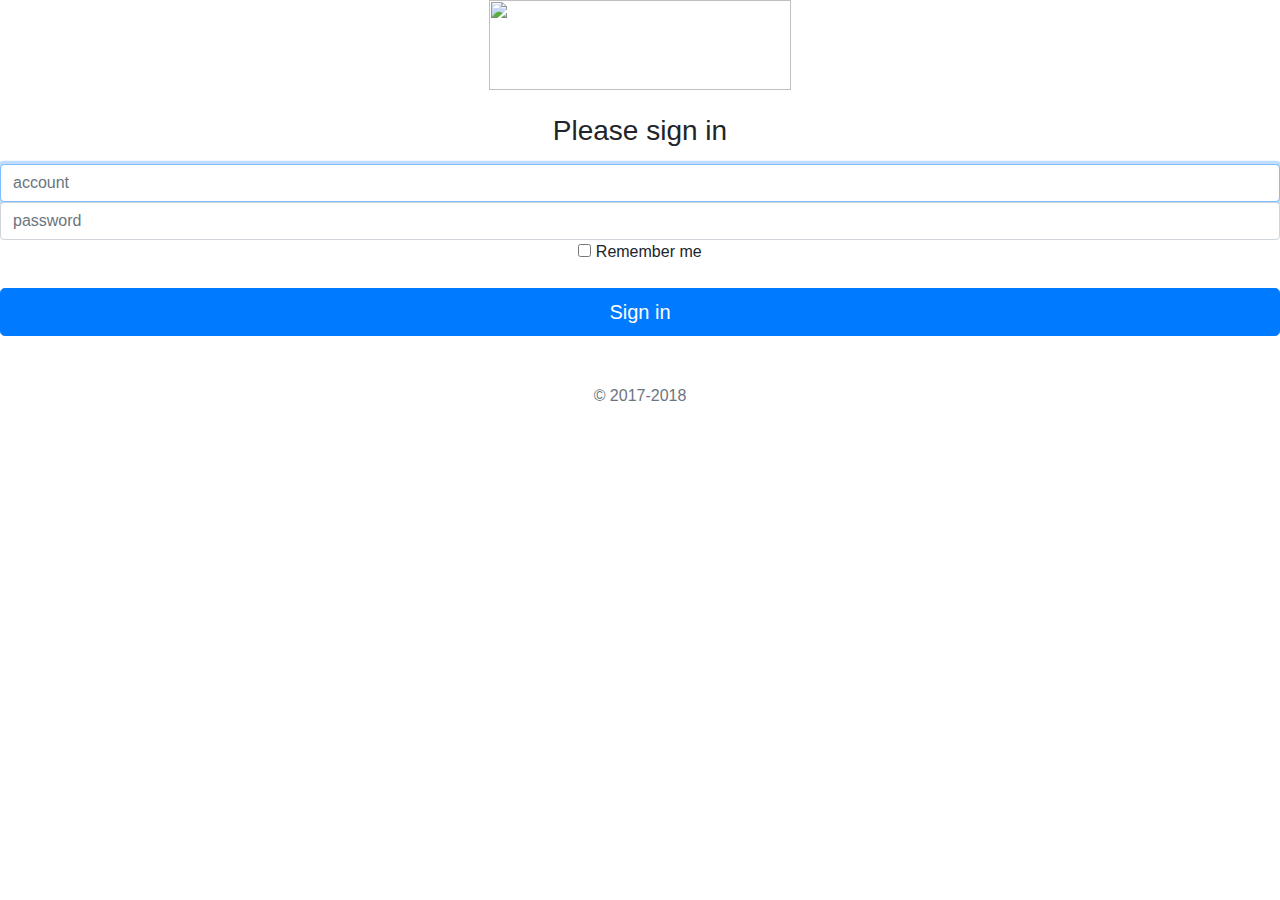
==== src/main/resources/templates/index.html @ d392c2a6 "基本表單完成，做新增" ====
<!DOCTYPE html>
<!-- saved from url=(0051)https://getbootstrap.com/docs/4.1/examples/sign-in/ -->
<html lang="en" xmlns:th="http://www.thymeleaf.org">
<head>
    <meta http-equiv="Content-Type" content="text/html; charset=UTF-8">
    <meta name="viewport" content="width=device-width, initial-scale=1, shrink-to-fit=no">
    <meta name="description" content="">
    <meta name="author" content="">


    <title>Signin</title>

    <!-- Bootstrap core CSS -->


    <!-- Custom styles for this template -->
    <link href="/css/signin.css" th:href="@{/css/signin.css}" rel="stylesheet">
    <link rel="stylesheet" href="../static/css/bootstrap.min.css">
</head>

<body class="text-center">
<form class="form-signin" action="websiteMgt.html" th:action="@{/api/login}" method="post">
    <img class="mb-4 mx-auto" src="/img/oppoLogo.jpg" th:src="@{/img/oppoLogo.jpg}" alt="" width="302" height="90">
    <h1 class="h3 mb-3 font-weight-normal">Please sign in</h1>
    <p style="color: red" th:text="${msg}" th:if="${not #strings.isEmpty(msg)}"></p>
    <label for="inputAccount" class="sr-only">account</label>
    <input type="text" name="account" id="inputAccount" class="form-control" placeholder="account" required=""
           autofocus="">
    <label for="inputPassword" class="sr-only">password</label>
    <input type="password" name="password" id="inputPassword" class="form-control" placeholder="password" required="">
    <div class="checkbox mb-3">
        <label>
            <input type="checkbox" value="remember-me"> Remember me
        </label>
    </div>
    <button class="btn btn-lg btn-primary btn-block" type="submit">Sign in</button>
    <p class="mt-5 mb-3 text-muted">© 2017-2018</p>
</form>


</body>
</html>
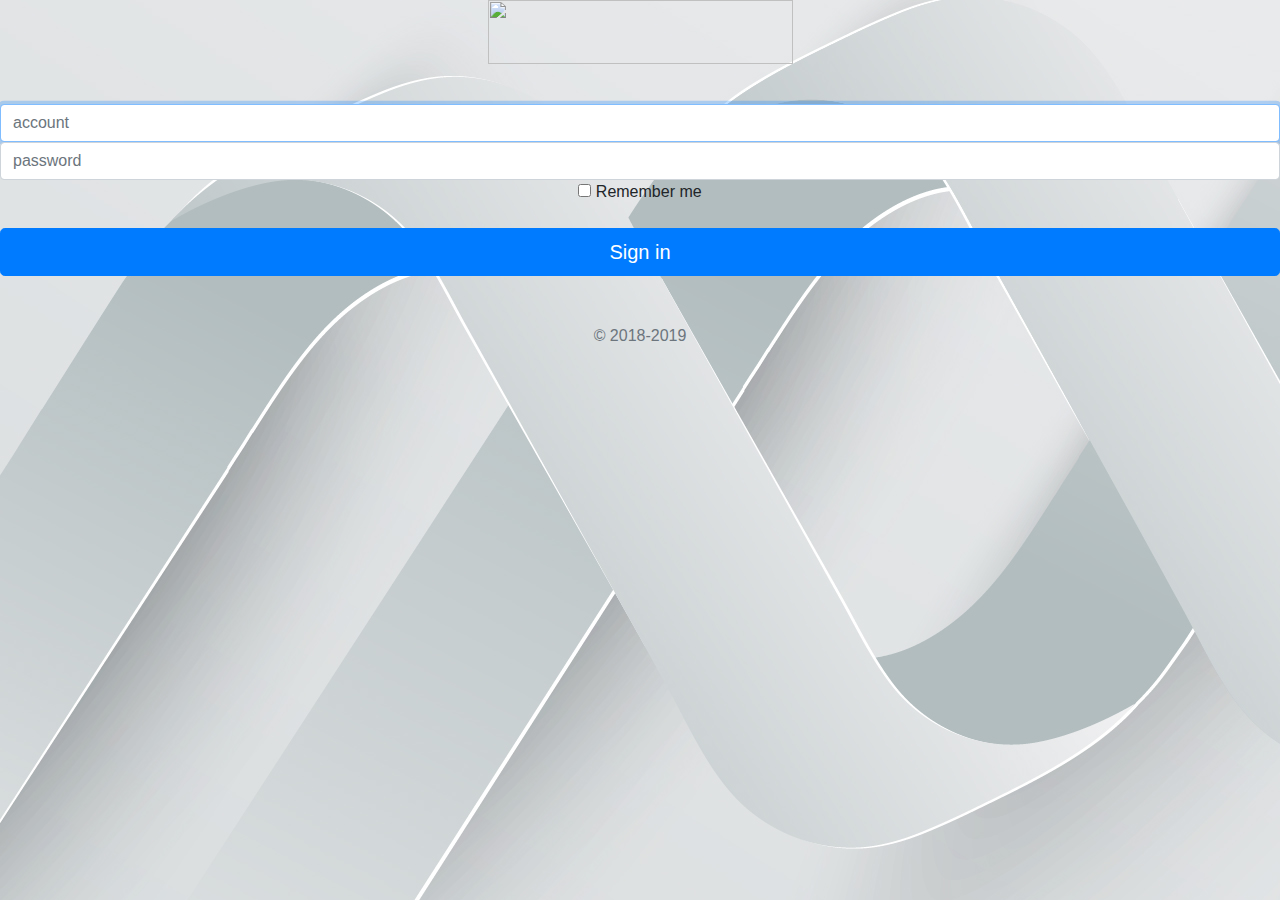
==== commit 05b62258: "加新增時間跟人員(未完)，改圖 (增加gradle 可buildJAR)" ====
--- a/src/main/resources/templates/index.html
+++ b/src/main/resources/templates/index.html
@@ -6,7 +6,6 @@
     <meta name="viewport" content="width=device-width, initial-scale=1, shrink-to-fit=no">
     <meta name="description" content="">
     <meta name="author" content="">
-
 
     <title>Signin</title>
 
@@ -18,10 +17,10 @@
     <link rel="stylesheet" href="../static/css/bootstrap.min.css">
 </head>
 
-<body class="text-center">
+<body class="text-center" background="../static/img/back.jpg">
 <form class="form-signin" action="websiteMgt.html" th:action="@{/api/login}" method="post">
-    <img class="mb-4 mx-auto" src="/img/oppoLogo.jpg" th:src="@{/img/oppoLogo.jpg}" alt="" width="302" height="90">
-    <h1 class="h3 mb-3 font-weight-normal">Please sign in</h1>
+    <img class="mb-4 mx-auto" src="/img/LOGOLong.jpg" th:src="@{/img/LOGOLong.jpg}" alt="" width="305" height="64">
+    <!--<h1 class="h3 mb-3 font-weight-normal">Please sign in</h1>-->
     <p style="color: red" th:text="${msg}" th:if="${not #strings.isEmpty(msg)}"></p>
     <label for="inputAccount" class="sr-only">account</label>
     <input type="text" name="account" id="inputAccount" class="form-control" placeholder="account" required=""
@@ -34,7 +33,7 @@
         </label>
     </div>
     <button class="btn btn-lg btn-primary btn-block" type="submit">Sign in</button>
-    <p class="mt-5 mb-3 text-muted">© 2017-2018</p>
+    <p class="mt-5 mb-3 text-muted">© 2018-2019</p>
 </form>
 
 
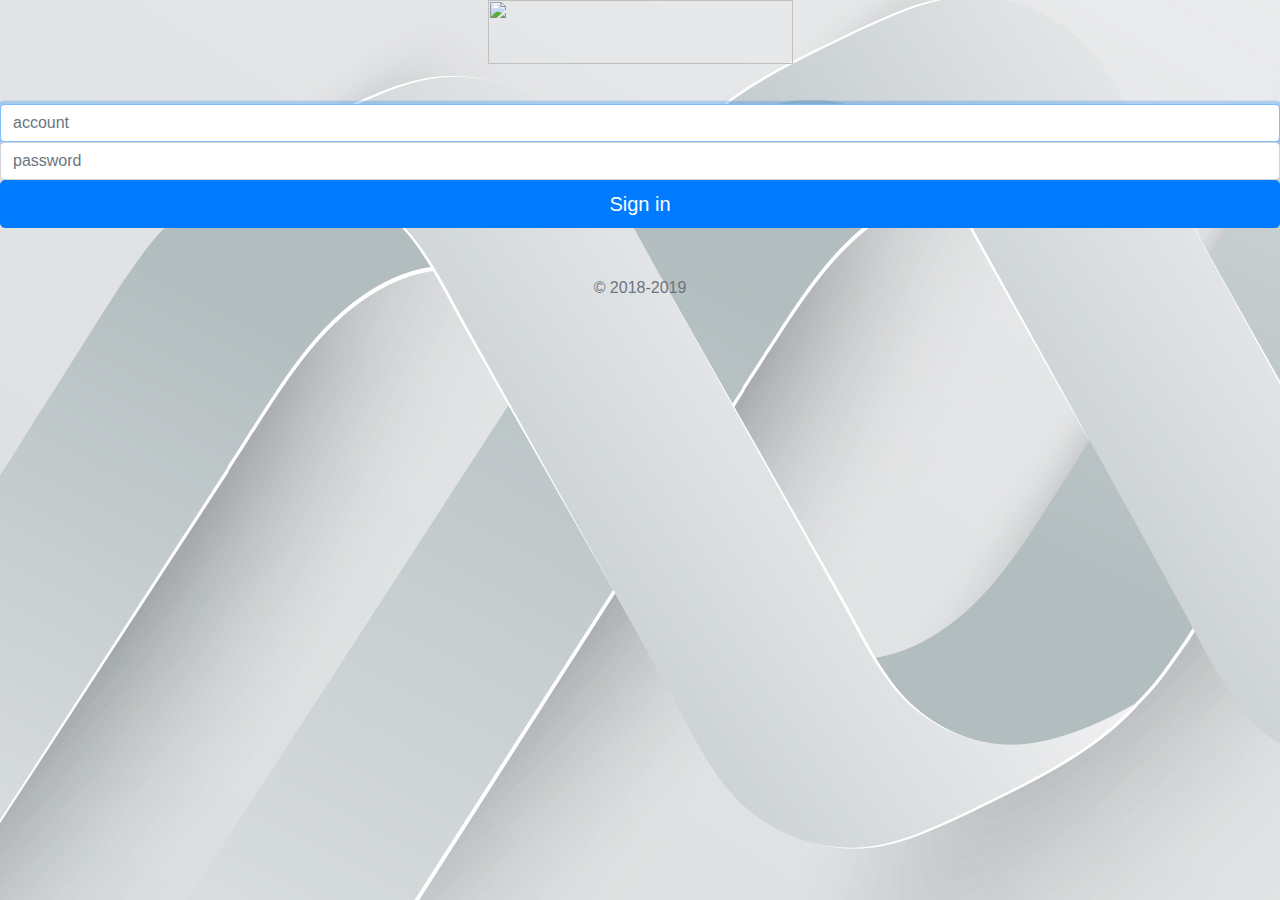
==== commit 90147f33: "Security" ====
--- a/src/main/resources/templates/index.html
+++ b/src/main/resources/templates/index.html
@@ -17,7 +17,7 @@
     <link rel="stylesheet" href="../static/css/bootstrap.min.css">
 </head>
 
-<body class="text-center" background="../static/img/back.jpg">
+<body class="text-center" background="../static/img/back.jpg" th:background="@{/img/back.jpg}">
 <form class="form-signin" action="websiteMgt.html" th:action="@{/api/login}" method="post">
     <img class="mb-4 mx-auto" src="/img/LOGOLong.jpg" th:src="@{/img/LOGOLong.jpg}" alt="" width="305" height="64">
     <!--<h1 class="h3 mb-3 font-weight-normal">Please sign in</h1>-->
@@ -27,11 +27,7 @@
            autofocus="">
     <label for="inputPassword" class="sr-only">password</label>
     <input type="password" name="password" id="inputPassword" class="form-control" placeholder="password" required="">
-    <div class="checkbox mb-3">
-        <label>
-            <input type="checkbox" value="remember-me"> Remember me
-        </label>
-    </div>
+
     <button class="btn btn-lg btn-primary btn-block" type="submit">Sign in</button>
     <p class="mt-5 mb-3 text-muted">© 2018-2019</p>
 </form>
